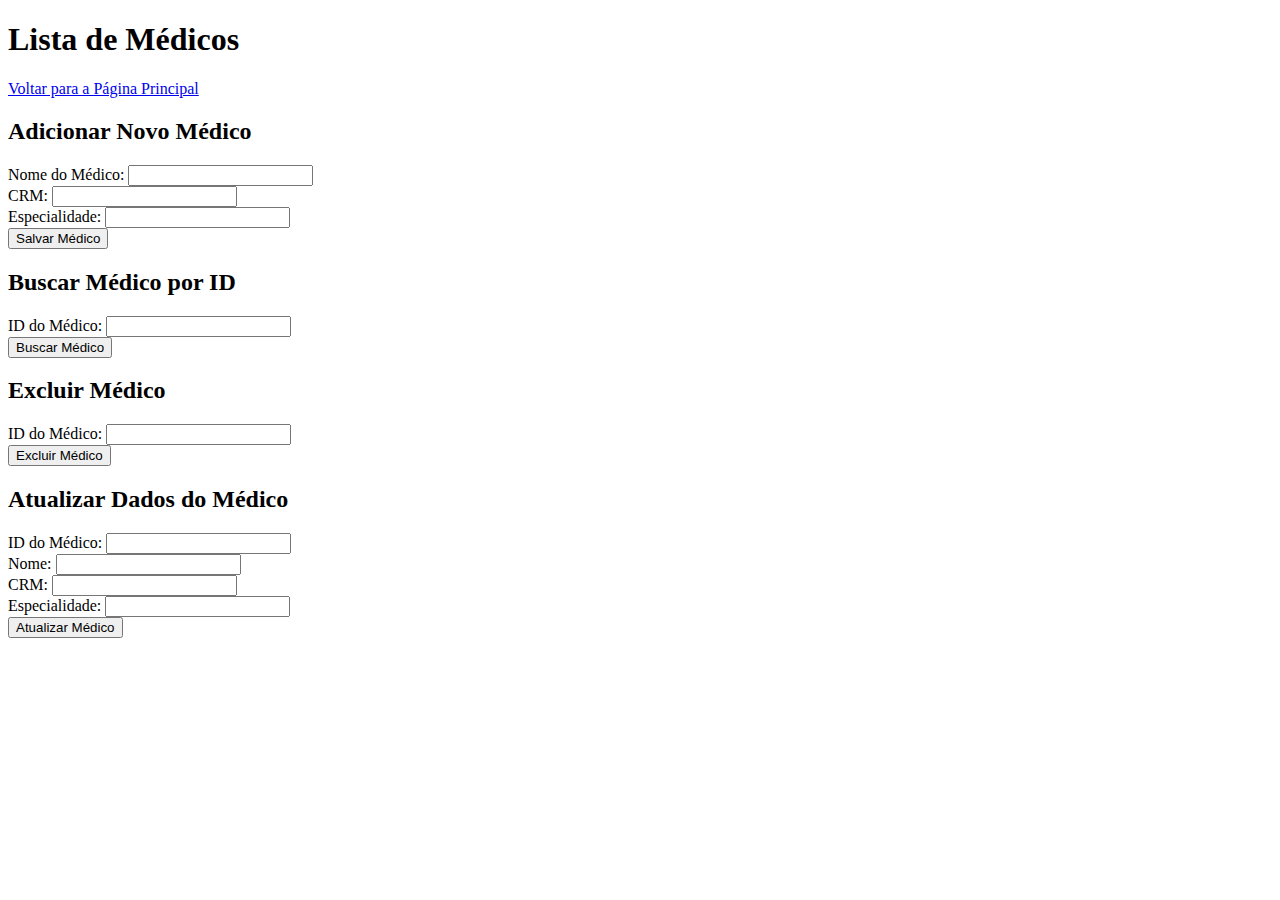
==== src/main/resources/static/medicos.html @ 562f1829 "Alterando front end" ====
<!DOCTYPE html>
<html lang="pt-BR">

<head>
    <meta charset="UTF-8">
    <meta name="viewport" content="width=device-width, initial-scale=1.0">
    <title>Cadastro de Médicos</title>
    <link rel="stylesheet" href="/css/medico.css"> <!-- Importando o arquivo CSS -->
</head>

<body>
    <header class="header">
        <h1>Lista de Médicos</h1>
        <nav>
            <a href="PaginaInicial.html" class="back-link">Voltar para a Página Principal</a>
        </nav>
    </header>

  
    <div class="form-container">
        <!-- Formulário para Adicionar Novo Médico -->
        <div class="form-card">
            <h2>Adicionar Novo Médico</h2>
            <form id="add-medico-form" class="form">
                <label for="add-nome">Nome do Médico:</label>
                <input type="text" id="add-nome" required><br>

                <label for="add-crm">CRM:</label>
                <input type="text" id="add-crm" required><br>

                <label for="add-especialidade">Especialidade:</label>
                <input type="text" id="add-especialidade" required><br>

                <button type="submit" class="btn">Salvar Médico</button>
            </form>
        </div>

        <!-- Formulário para Buscar Médico pelo ID -->
        <div class="form-card">
            <h2>Buscar Médico por ID</h2>
            <form id="getbyid-medico-form" class="form">
                <label for="insert-id">ID do Médico:</label>
                <input type="number" id="insert-id" required><br>
                <button type="submit" class="btn">Buscar Médico</button>
            </form>

            <!-- Área onde o médico será exibido após a busca -->
            <div id="medico-info" class="medico-info"></div>
        </div>
    </div>

    <div class="form-container">
        <!-- Formulário para Excluir Médico -->
        <div class="form-card">
            <h2>Excluir Médico</h2>
            <form id="exc-medico-form" class="form">
                <label for="medico-id">ID do Médico:</label>
                <input type="number" id="medico-id" required><br>
                <button type="submit" class="btn">Excluir Médico</button>
            </form>
        </div>

        <!-- Formulário para Atualizar Médico -->
        <div class="form-card">
            <h2>Atualizar Dados do Médico</h2>
            <form id="update-medico-form" class="form">
                <label for="update-medico-id">ID do Médico:</label>
                <input type="number" id="update-medico-id" required><br>

                <label for="update-medico-nome">Nome:</label>
                <input type="text" id="update-medico-nome" required><br>

                <label for="update-medico-crm">CRM:</label>
                <input type="text" id="update-medico-crm" required><br>

                <label for="update-medico-especialidade">Especialidade:</label>
                <input type="text" id="update-medico-especialidade" required><br>

                <button type="submit" class="btn">Atualizar Médico</button>
            </form>
        </div>
    </div>

    <script src="/js/MedicoManager.js"></script>

</body>

</html>
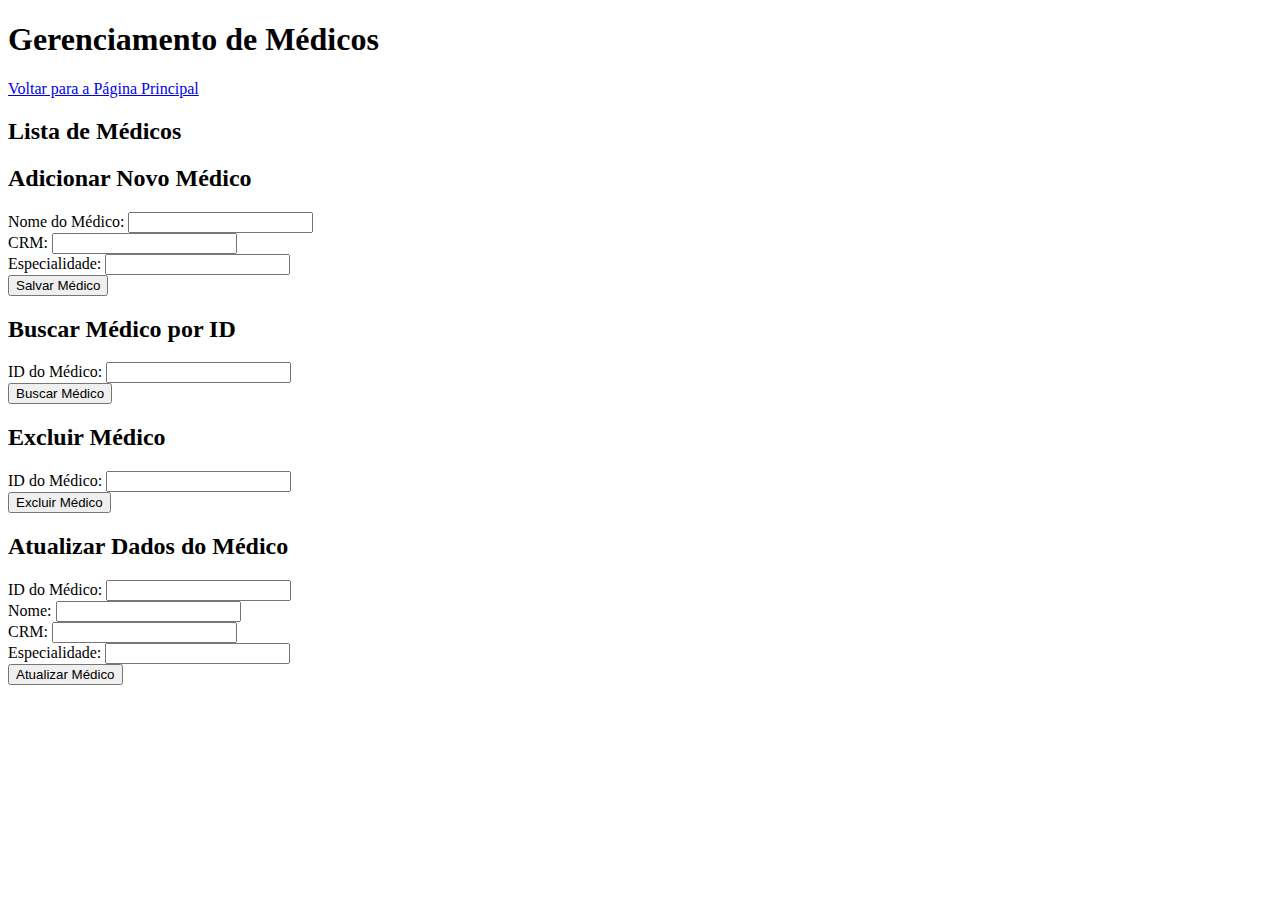
==== commit bdd02cf3: "Alterando botões de exclusão" ====
--- a/src/main/resources/static/medicos.html
+++ b/src/main/resources/static/medicos.html
@@ -10,13 +10,17 @@
 
 <body>
     <header class="header">
-        <h1>Lista de Médicos</h1>
+        <h1>Gerenciamento de Médicos</h1>
         <nav>
             <a href="PaginaInicial.html" class="back-link">Voltar para a Página Principal</a>
         </nav>
     </header>
 
-  
+    <div class="container">
+        <h2>Lista de Médicos</h2>
+        <ul id="medico_list" class="medico-list"></ul>
+    </div>
+
     <div class="form-container">
         <!-- Formulário para Adicionar Novo Médico -->
         <div class="form-card">
@@ -56,7 +60,7 @@
             <form id="exc-medico-form" class="form">
                 <label for="medico-id">ID do Médico:</label>
                 <input type="number" id="medico-id" required><br>
-                <button type="submit" class="btn">Excluir Médico</button>
+                <button type="submit" class="btn_excluir">Excluir Médico</button>
             </form>
         </div>
 
